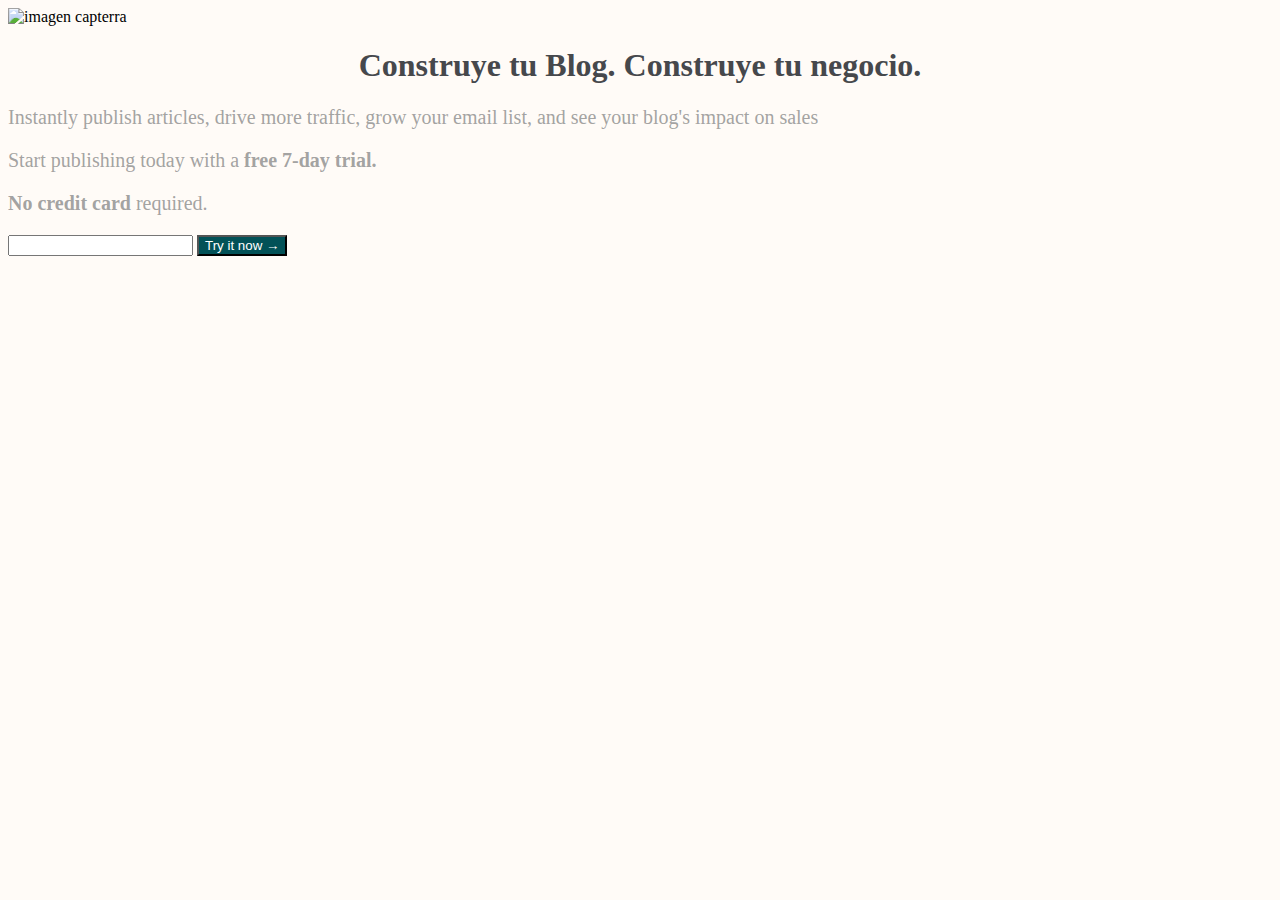
==== Etiquetas.html @ 255f7d24 "Primer Commit" ====
<!DOCTYPE html>
<html>
  <head>
    <!-- Aquí va información importante pero no visible dentro del navegador -->
    <title>Matcha</title>
    <link rel="stylesheet" href="styles.css">
  </head>
  <body>

    <img src="https://ignos.blog/wp-content/uploads/2021/04/capterra.png" alt="imagen capterra" />
    <h1>Construye tu Blog. Construye tu negocio.</h1>
    <p>Instantly publish articles, drive more traffic, grow your email list, and see your blog's
      impact on sales</p>
    
      <p>
        Start publishing today with a <strong>free 7-day trial.</strong>
      </p>
      <p>
        <strong>No credit card</strong> required.
      </p>
      
        <!-- Aquí va el código anterior-->
        <form>
          <input type="email" />
          <button type="submit">
            Try it now &rarr;
          </button>
        </form>
    
  
  </body>
</html>
---- styles.css ----
body {
    background-color: #fffbf7;
}

h1 {
    color: #46484c;
    text-align: center;
}

p {
    color: #8b8b8bcc;
    font-family: verdana;
    font-size: 20px;
}

button {
    color: #fff;
    background-color: #025157;
}
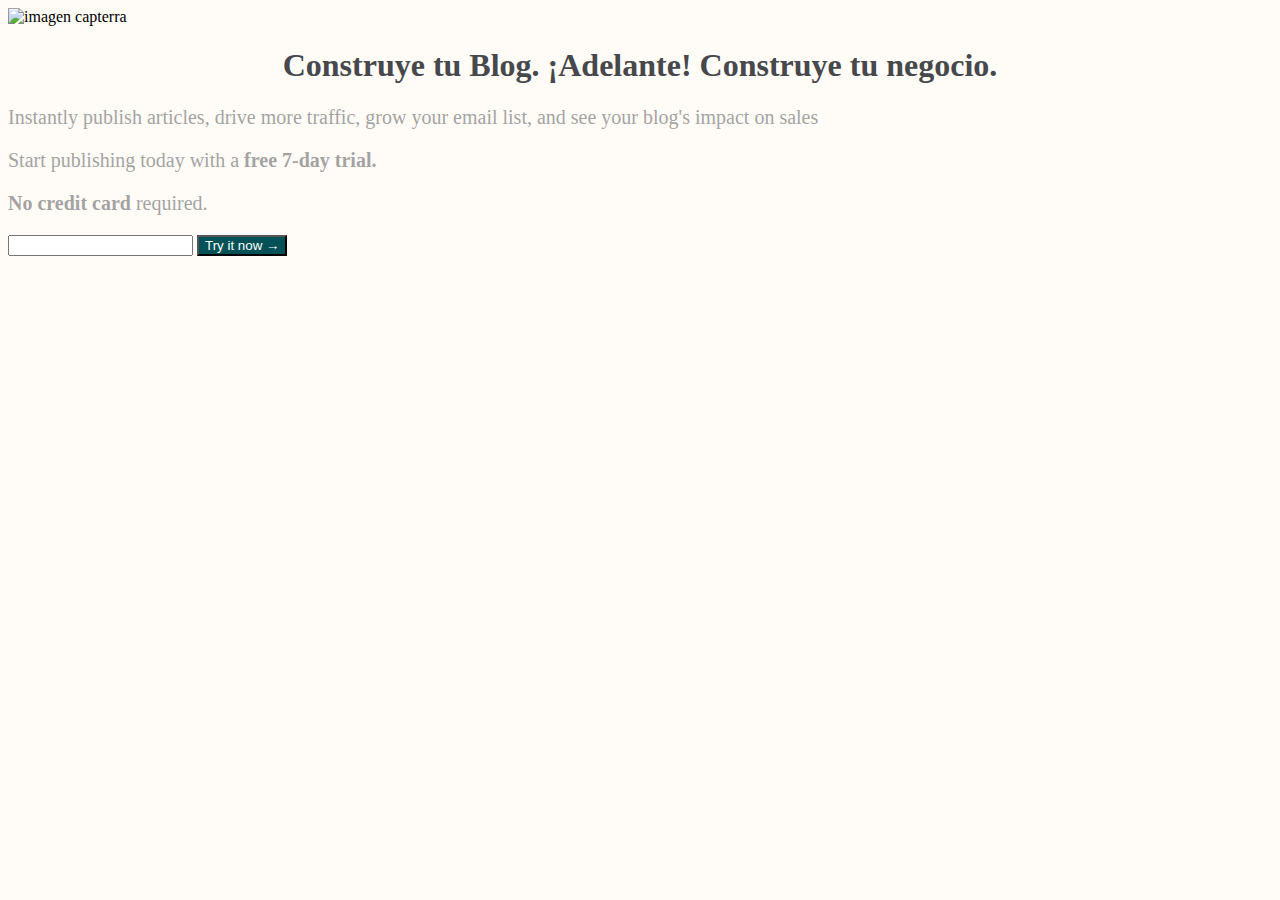
==== commit 6aad4243: "Primera subida en github" ====
--- a/Etiquetas.html
+++ b/Etiquetas.html
@@ -8,7 +8,7 @@
   <body>
 
     <img src="https://ignos.blog/wp-content/uploads/2021/04/capterra.png" alt="imagen capterra" />
-    <h1>Construye tu Blog. Construye tu negocio.</h1>
+    <h1>Construye tu Blog. ¡Adelante! Construye tu negocio.</h1>
     <p>Instantly publish articles, drive more traffic, grow your email list, and see your blog's
       impact on sales</p>
     
